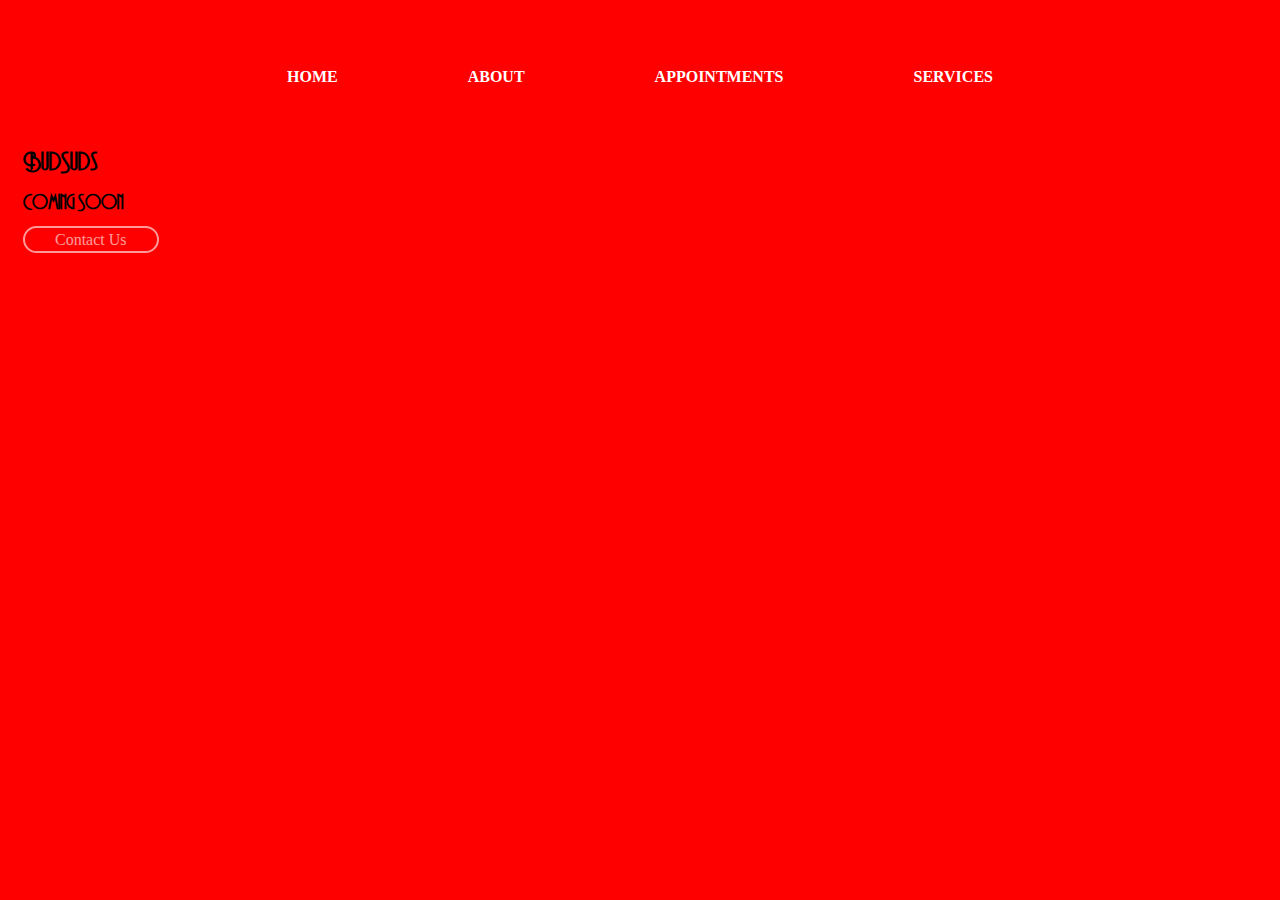
==== about/about.html @ e671e62c "linking css to page" ====
<!doctype html>
<html>
  <head>
    <title>BudSuds Cleaning</title>
	<link rel="stylesheet" href="../css/budsuds.css">
  </head>
  <body>
  <div class="aboutcontainer">
	    
    <!--NAVBAR -->
    <div class="nav">
      
      <div class="home">
        <a href="index.html">Home</a>
      </div>
      <div class="about">
        <a href="about/about.html">About</a>
      </div>
      <div class="appointments">
        <a href="appointments/appointments.html">Appointments</a>
      </div>
      <div class="services">
        <a href="services/services.html">Services</a>
      
      </div>
    </div>

    <!--BANNER AREA -->
    <div class="banner-arena">
      <h2>BudSuds</h2>
      <h3>Coming Soon</h3>
      <a href="#" class="btn">
        Contact Us
      </a>
    </div>
	
  </div>
  </body>
</html>
---- css/budsuds.css ----
@font-face {
font-family: "Andes";
src: url("fonts/andes-webfont.woff"); /*Pretty Modern Browsers*/
src:
url("fonts/andes-webfont.woff2") format("woff2"), /*Super Modern Browsers*/
url("fonts/andes-webfont.ttf") format("truetype"); /*Safari, Android, iOS*/
}

body { 
	 background-color: #048243;
	 font-family: "Andes", Fallback, sans-serif;
	 margin: 10;
	 padding: 15px;
  @media screen {
    background: red;
  }
}

/*NAVBAR CSS*/
.nav {
  width: 80%;
  margin: 0 auto;
  padding: 30px 0;
  /*box-shadow: 0px 5px 0px #dedede;*/
  list-style: none;
  text-align: center;
  display: flex;
  justify-content:center;
  
 
}

.nav a {
  display: flex;
  padding: 15px;
  text-decoration: none;
  color: #fff;
  font-weight: bold;
  text-transform: uppercase;
  margin: 0 50px;
  position: relative;
  transition: all 2s;
  font-family: Garamond, serif;
}
.nav a, .nav a:after, .nav a:before {
  transition: all .5s;
}
.nav a:hover {
  color: #555;
}

.nav a:after {
  position: absolute;
  bottom: 0;
  left: 0;
  right: 0;
  margin: auto;
  width: 0%;
  content: '.';
  color: transparent;
  background: #aaa;
  height: 1px;
  text-align: left;
  margin: 0;
  opacity: 0;
}

.nav a:hover:after {
  width: 100%;
  z-index: -10;
  animation: fill 1s forwards;
  -webkit-animation: fill 1s forwards;
  -moz-animation: fill 1s forwards;
  opacity: 1;
}

.nav a:hover {
    color: #fff;
    z-index: 1;
}

/*BANNER AREA*/
.banner-area{
	width: 100%;
	height: 100vh;
	background-position: center center;
	-webkit-background-size: cover;
	display: -webkit-flex;
	display: -moz-flex;
	display: -ms-flex;
	display: flex;
	align-items: center;
	flex-direction: column;
	font-size: 2vw;
	color: #fff;
}

.banner-area h2{
	font-family: "Andes", Fallback, poppins;
	font-weight: bold;
	text-transform: uppercase;
	letter-spacing: 5px;
	font-size: 65px;
	margin: 0 0 25px;
}

.banner-area h3, a {
	justify-content: center;
	font-family: Garamond, serif;
}

.btn {
  color: #fff;
  text-decoration: none;
  border-radius: 25px;
  border: 2px solid #fff;
  padding: 3px 30px;
  opacity:0.6;
  position: relative;
}

.btn:hover {
  opacity:1;
}
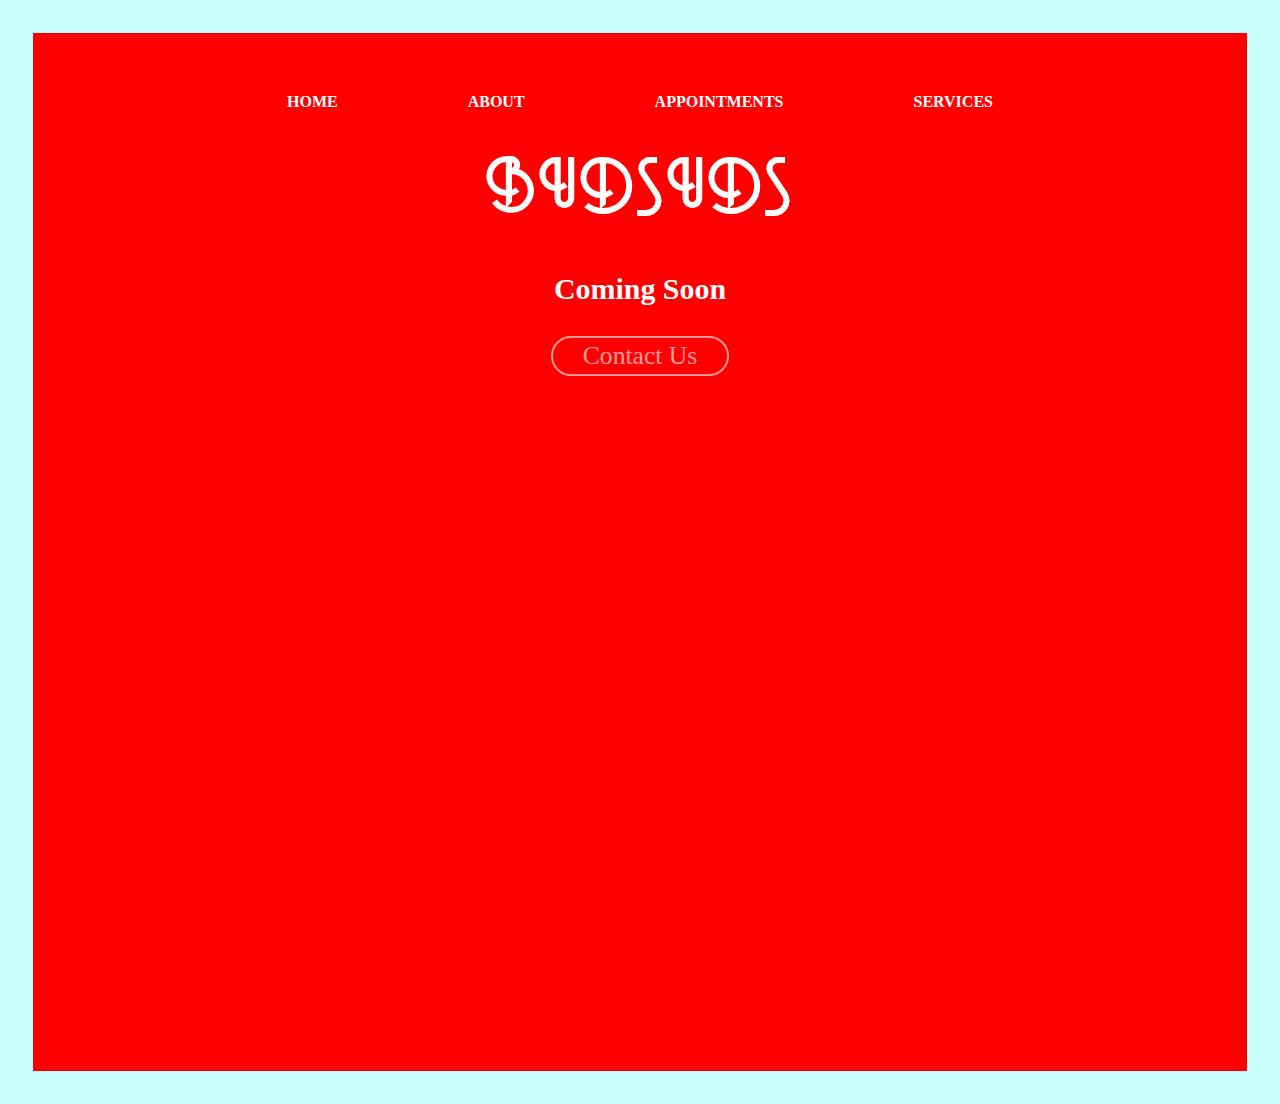
==== commit feb0120a: "fixing banner styling" ====
--- a/about/about.html
+++ b/about/about.html
@@ -5,28 +5,28 @@
 	<link rel="stylesheet" href="../css/budsuds.css">
   </head>
   <body>
-  <div class="aboutcontainer">
+  <div class="container">
 	    
     <!--NAVBAR -->
     <div class="nav">
       
       <div class="home">
-        <a href="index.html">Home</a>
+        <a href="../index.html">Home</a>
       </div>
       <div class="about">
-        <a href="about/about.html">About</a>
+        <a href="about.html">About</a>
       </div>
       <div class="appointments">
-        <a href="appointments/appointments.html">Appointments</a>
+        <a href="../appointments/appointments.html">Appointments</a>
       </div>
       <div class="services">
-        <a href="services/services.html">Services</a>
+        <a href="../services/services.html">Services</a>
       
       </div>
     </div>
 
     <!--BANNER AREA -->
-    <div class="banner-arena">
+    <div class="banner-area">
       <h2>BudSuds</h2>
       <h3>Coming Soon</h3>
       <a href="#" class="btn">
--- a/css/budsuds.css
+++ b/css/budsuds.css
@@ -4,6 +4,11 @@
 src:
 url("fonts/andes-webfont.woff2") format("woff2"), /*Super Modern Browsers*/
 url("fonts/andes-webfont.ttf") format("truetype"); /*Safari, Android, iOS*/
+}
+
+html {
+	background-color: #CAFFFB; /*#048243*/
+	padding: 25px;
 }
 
 body { 
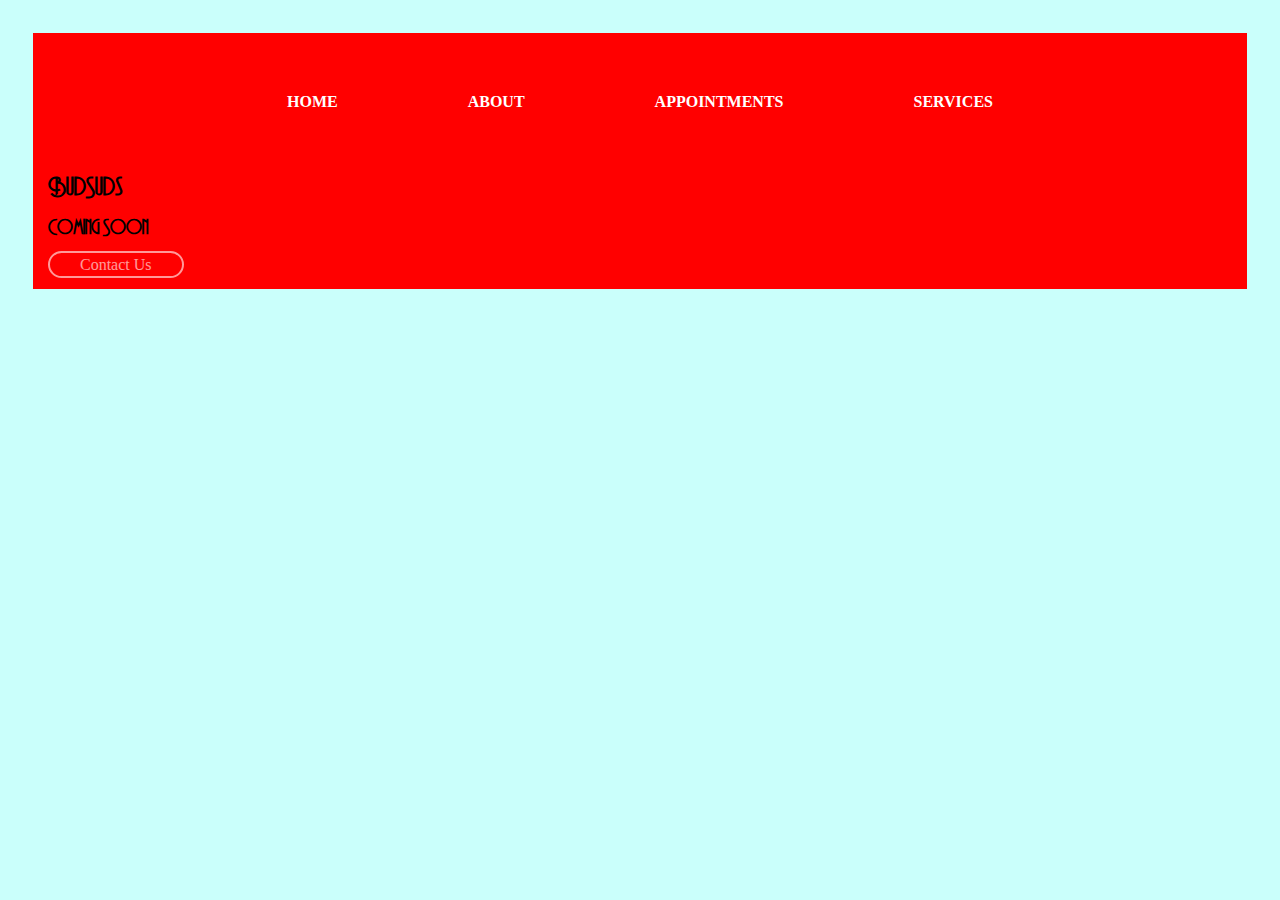
==== commit 6e2b1778: "Update about.html" ====
--- a/about/about.html
+++ b/about/about.html
@@ -26,7 +26,7 @@
     </div>
 
     <!--BANNER AREA -->
-    <div class="banner-area">
+    <div class="banner-arnea">
       <h2>BudSuds</h2>
       <h3>Coming Soon</h3>
       <a href="#" class="btn">
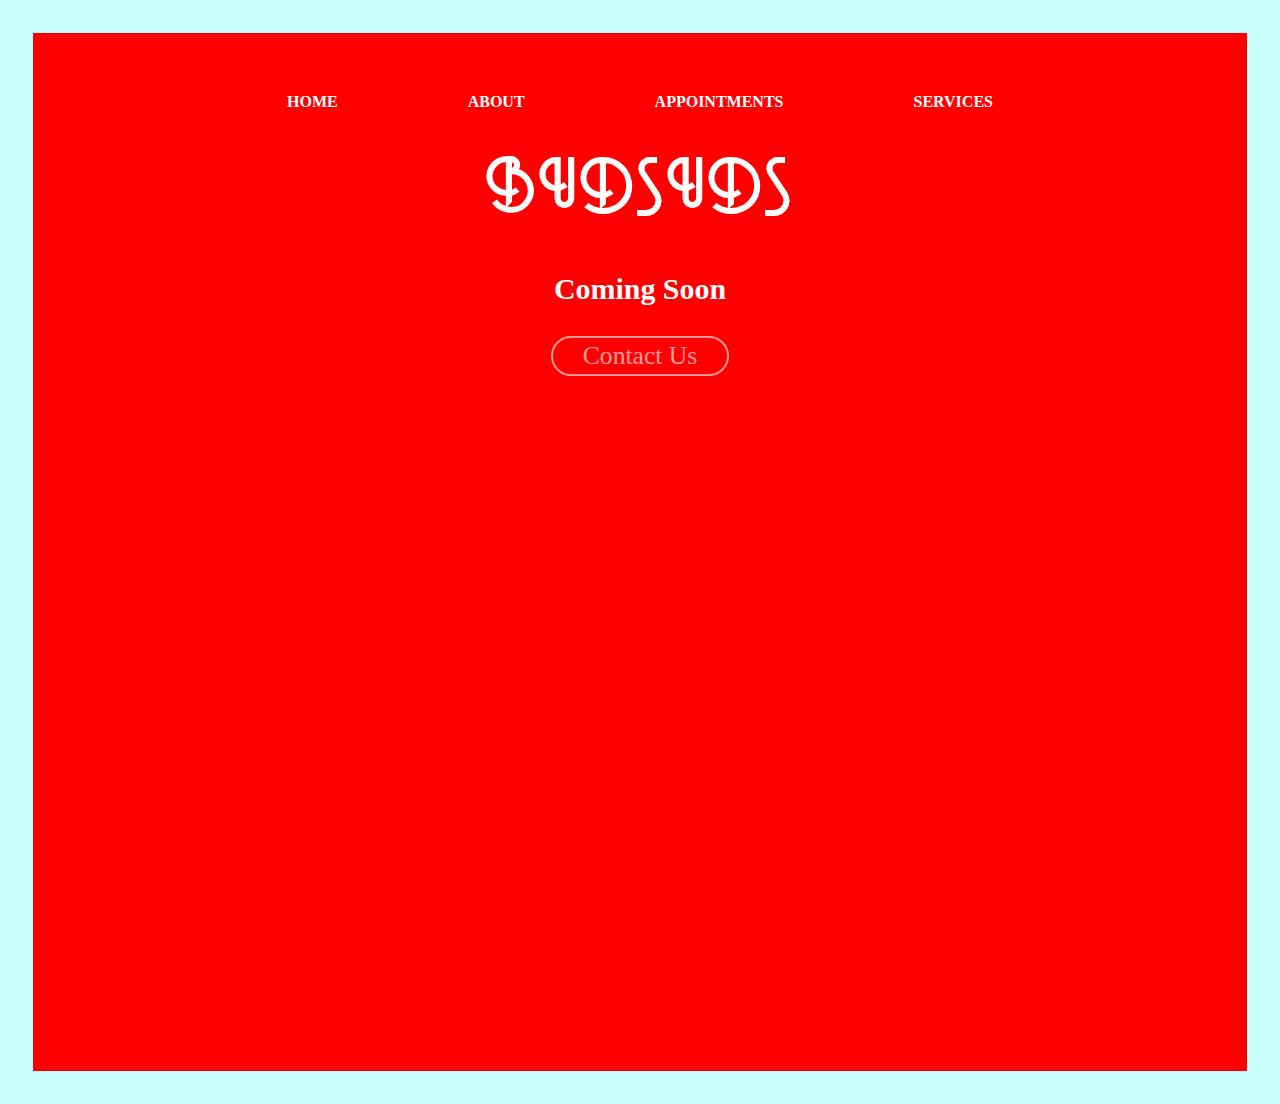
==== commit 96118b06: "Update about.html" ====
--- a/about/about.html
+++ b/about/about.html
@@ -26,7 +26,7 @@
     </div>
 
     <!--BANNER AREA -->
-    <div class="banner-arnea">
+    <div class="banner-area">
       <h2>BudSuds</h2>
       <h3>Coming Soon</h3>
       <a href="#" class="btn">
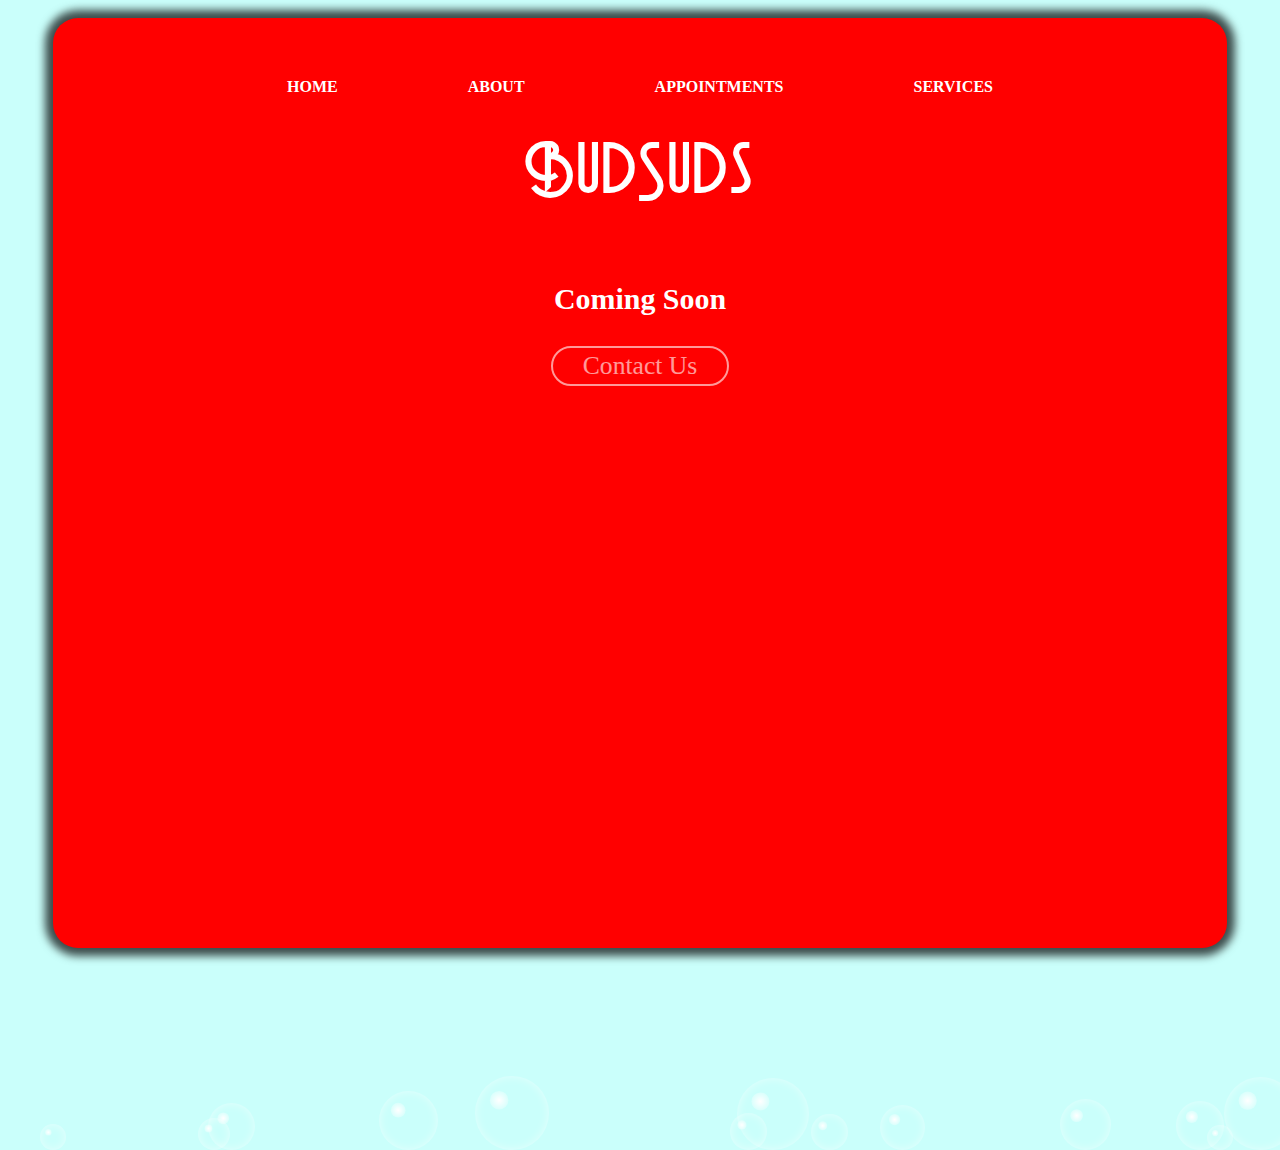
==== commit 7c7409a9: "Added bubble animation" ====
--- a/about/about.html
+++ b/about/about.html
@@ -36,4 +36,24 @@
 	
   </div>
   </body>
+
+<section>
+</section>
+
+<script type="text/javascript">
+  function createBubble() {
+    const section = document.querySelector('section')
+    const createElement = document.createElement('span')
+    var size = Math.random() * 60;
+    createElement.style.width = 20 + size + 'px';
+    createElement.style.height = 20 + size + 'px';
+    createElement.style.left = Math.random() * innerWidth + "px";
+    section.appendChild(createElement);
+    setTimeout(() => {
+      createElement.remove()
+    }, 4000)
+  }
+  setInterval(createBubble, 50)
+</script>
+
 </html>--- a/css/budsuds.css
+++ b/css/budsuds.css
@@ -8,7 +8,7 @@
 
 html {
 	background-color: #CAFFFB; /*#048243*/
-	padding: 25px;
+	padding: 10px 45px 45px 45px;
 }
 
 body { 
@@ -16,9 +16,13 @@
 	 font-family: "Andes", Fallback, sans-serif;
 	 margin: 10;
 	 padding: 15px;
+	 border-radius: 25px;
+	 min-height: 900px;
+	 box-shadow: 0 0 .50em .50em rgba(0, 0, 0, 0.70);
   @media screen {
     background: red;
   }
+  
 }
 
 /*NAVBAR CSS*/
@@ -30,6 +34,7 @@
   list-style: none;
   text-align: center;
   display: flex;
+  flex-wrap: wrap;
   justify-content:center;
   
  
@@ -85,9 +90,9 @@
 }
 
 /*BANNER AREA*/
-.banner-area{
+.banner-area {
 	width: 100%;
-	height: 100vh;
+	height: 80vh;
 	background-position: center center;
 	-webkit-background-size: cover;
 	display: -webkit-flex;
@@ -100,13 +105,27 @@
 	color: #fff;
 }
 
-.banner-area h2{
+.banner-area h2 {
 	font-family: "Andes", Fallback, poppins;
 	font-weight: bold;
-	text-transform: uppercase;
 	letter-spacing: 5px;
 	font-size: 65px;
-	margin: 0 0 25px;
+	margin: 0 0 50px;
+}
+
+.banner {
+	display: flex;
+}
+
+.banner-left {
+padding-right: 30px;
+font-family: Garamond, serif;
+font-size: initial;
+}
+
+.banner-left h4 {
+    padding-right: 30px;
+    padding-left: 30px;
 }
 
 .banner-area h3, a {
@@ -126,4 +145,43 @@
 
 .btn:hover {
   opacity:1;
-}+}
+
+.calendly-inline-widget {
+	padding-right: 52px;
+}
+
+section span {
+  position: absolute;
+  bottom: -250px;
+  background: transparent;
+  border-radius: 50%;
+  
+  pointer-events: none;
+  box-shadow: inset 0 0 10px rgba(255,255,255,0.5);
+  animation: animate 4s linear infinite;
+}
+
+section span:before {
+  content: '';
+  position: absolute;
+  width: 100%;
+  height: 100%;
+  transform: scale(0.25) translate(-70%,-70%);
+  background: radial-gradient(#fff,transparent);
+  border-radius: 50%;
+}
+
+@keyframes animate {
+  0% {
+    transform: translateY(0%);
+    opacity: 1;
+  }
+  99% {
+    opacity: 1;
+  }
+  100% {
+    transform: translateY(-1200%);
+    opacity: 1;
+  }
+}
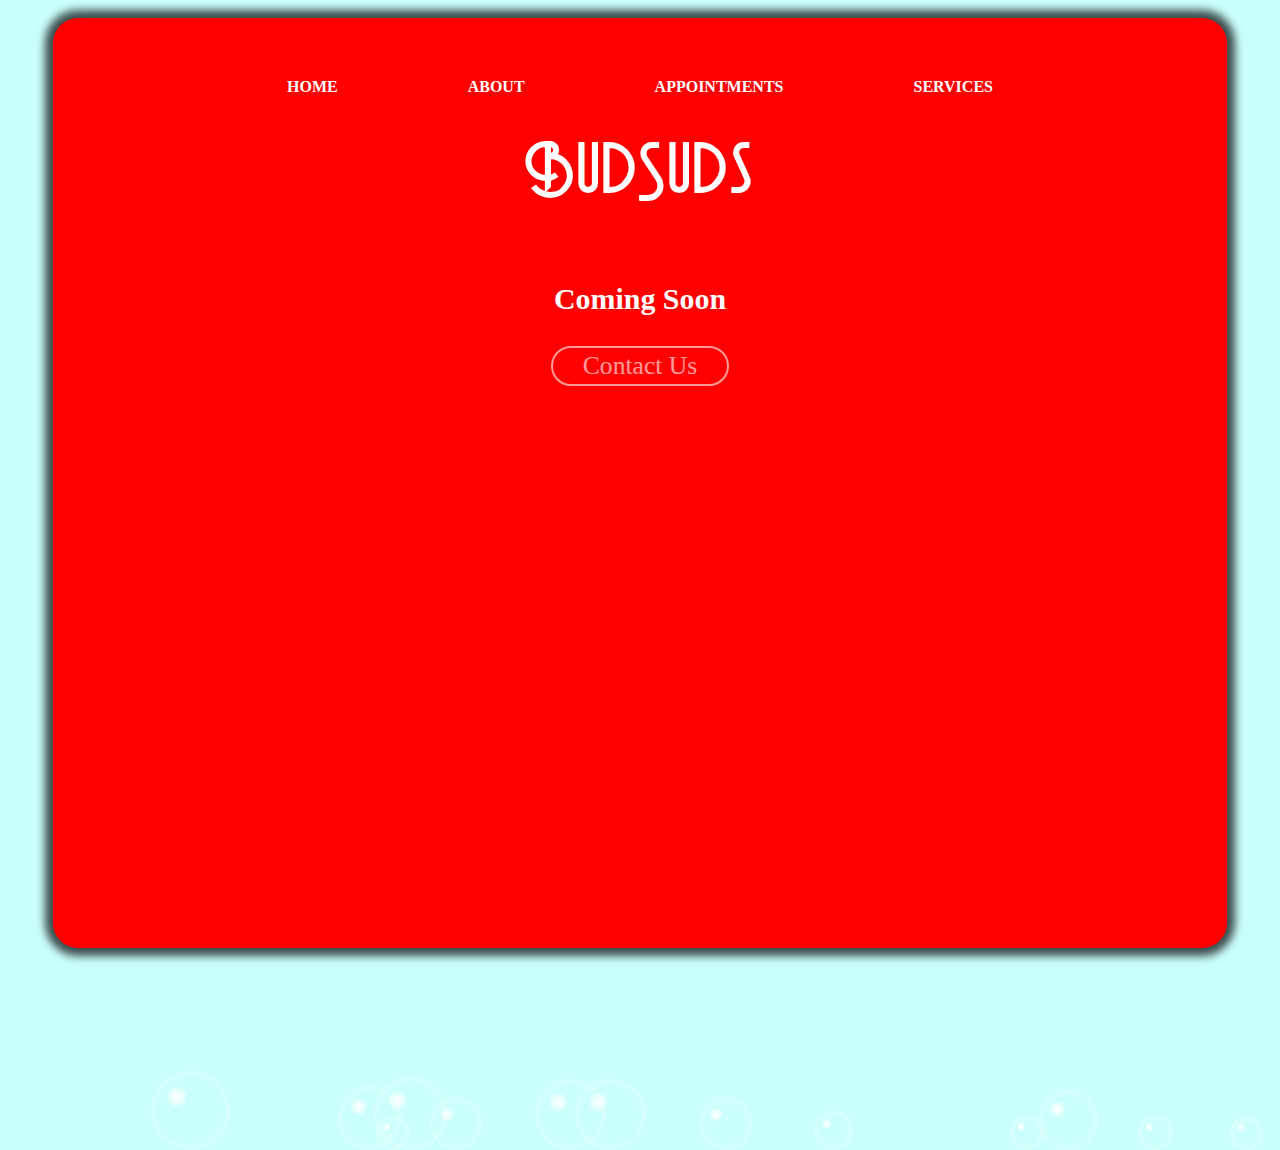
==== commit f5a6efe0: "adding head info" ====
--- a/about/about.html
+++ b/about/about.html
@@ -1,6 +1,8 @@
 <!doctype html>
 <html>
   <head>
+	<meta charset="utf-8">
+	<meta name="viewport" content="width=device-width, initial-scale=1">
     <title>BudSuds Cleaning</title>
 	<link rel="stylesheet" href="../css/budsuds.css">
   </head>
